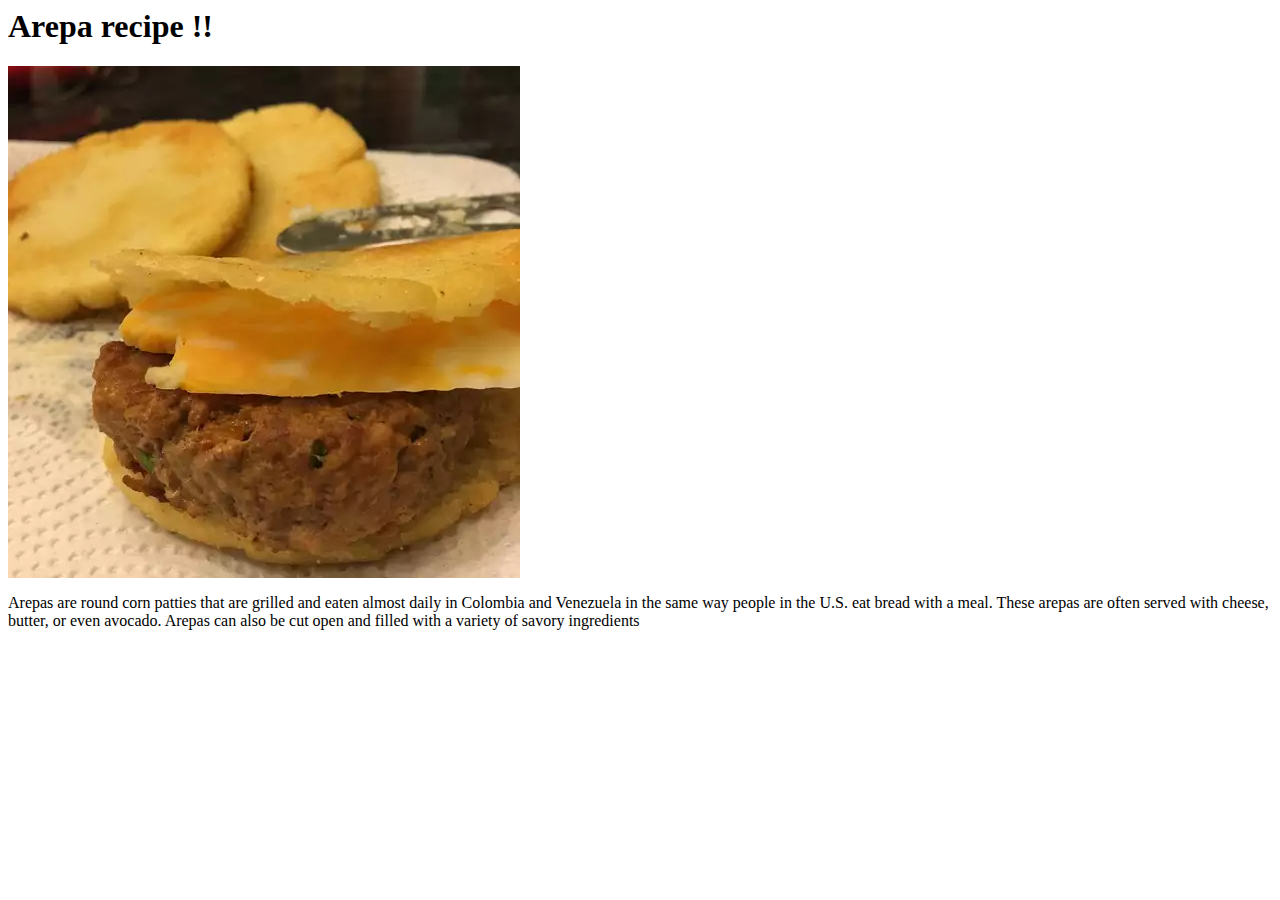
==== recipes/arepas.html @ c18a3cba "Add boilerplate, header, images, description to arepas.html" ====
<html lang="en">
<head>
    <meta charset="UTF-8">
    <meta name="viewport" content="width=device-width, initial-scale=1.0">
    <title>Arepas</title>
</head>
<body>

    <h1>Arepa recipe !!</h1>

    <img src="../images/arepas.webp" alt="Arepa recipe">

    <p>Arepas are round corn patties that are grilled and eaten almost daily in Colombia and Venezuela in the same way people in the U.S. eat bread with a meal. These arepas are often served with cheese, butter, or even avocado. Arepas can also be cut open and filled with a variety of savory ingredients </p>
    
</body>
</html>
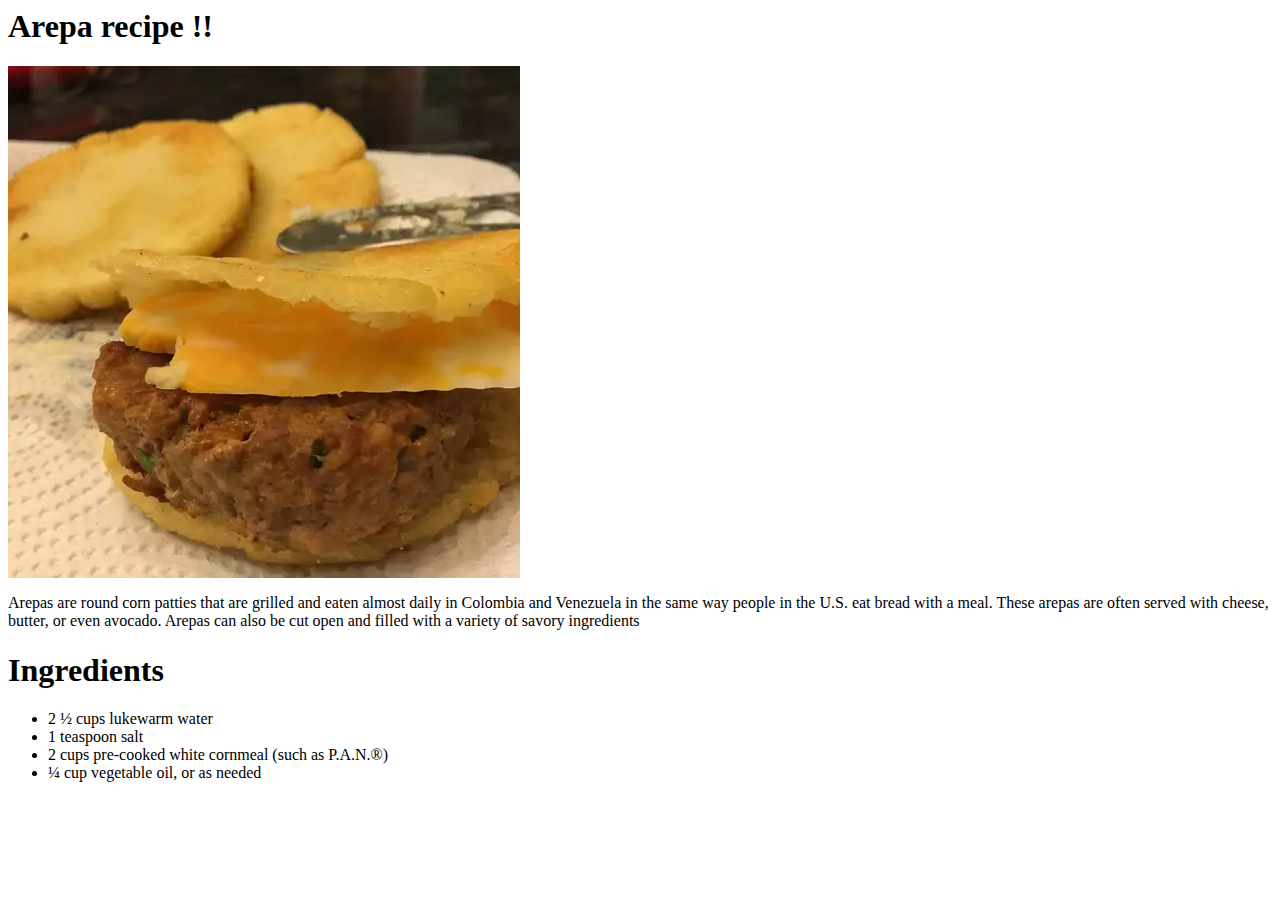
==== commit 1dcaf5e9: "Add ingredients to arepas.html" ====
--- a/recipes/arepas.html
+++ b/recipes/arepas.html
@@ -12,5 +12,21 @@
 
     <p>Arepas are round corn patties that are grilled and eaten almost daily in Colombia and Venezuela in the same way people in the U.S. eat bread with a meal. These arepas are often served with cheese, butter, or even avocado. Arepas can also be cut open and filled with a variety of savory ingredients </p>
     
+    <h1> Ingredients </h1>
+
+        <ul>
+            <li>2 ½ cups lukewarm water</li>
+            <li>1 teaspoon salt</li>
+            <li>2 cups pre-cooked white cornmeal (such as P.A.N.®)</li>
+            <li>¼ cup vegetable oil, or as needed</li>
+        </ul>
+        
+    
+        
+    
+        
+    
+        
+
 </body>
 </html>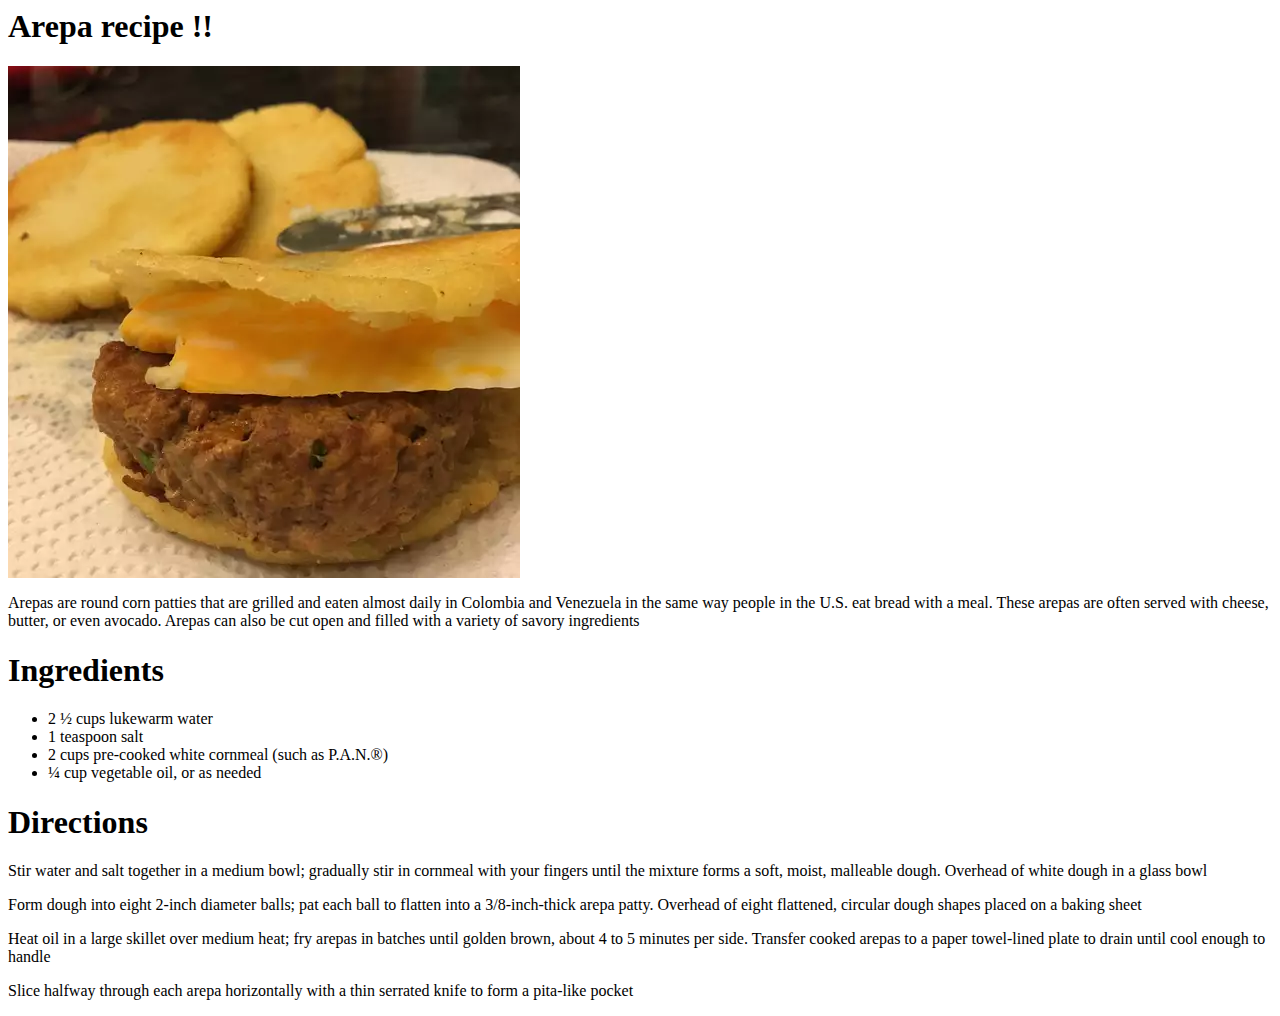
==== commit 59cbb1aa: "Add steps to make arepa" ====
--- a/recipes/arepas.html
+++ b/recipes/arepas.html
@@ -14,12 +14,26 @@
     
     <h1> Ingredients </h1>
 
-        <ul>
-            <li>2 ½ cups lukewarm water</li>
-            <li>1 teaspoon salt</li>
-            <li>2 cups pre-cooked white cornmeal (such as P.A.N.®)</li>
-            <li>¼ cup vegetable oil, or as needed</li>
-        </ul>
+    <ul>
+        <li>2 ½ cups lukewarm water</li>
+        <li>1 teaspoon salt</li>
+        <li>2 cups pre-cooked white cornmeal (such as P.A.N.®)</li>
+        <li>¼ cup vegetable oil, or as needed</li>
+    </ul>
+
+    <h1> Directions </h1>
+
+    <p>Stir water and salt together in a medium bowl; gradually stir in cornmeal with your fingers until the mixture forms a soft, moist, malleable dough.
+    Overhead of white dough in a glass bowl </p>
+
+    <p>Form dough into eight 2-inch diameter balls; pat each ball to flatten into a 3/8-inch-thick arepa patty.
+    Overhead of eight flattened, circular dough shapes placed on a baking sheet</p>
+
+    <p>Heat oil in a large skillet over medium heat; fry arepas in batches until golden brown, about 4 to 5 minutes per side. Transfer cooked arepas to a paper towel-lined plate to drain until cool enough to handle</p>
+    
+    <p>Slice halfway through each arepa horizontally with a thin serrated knife to form a pita-like pocket</p>
+    
+    
         
     
         
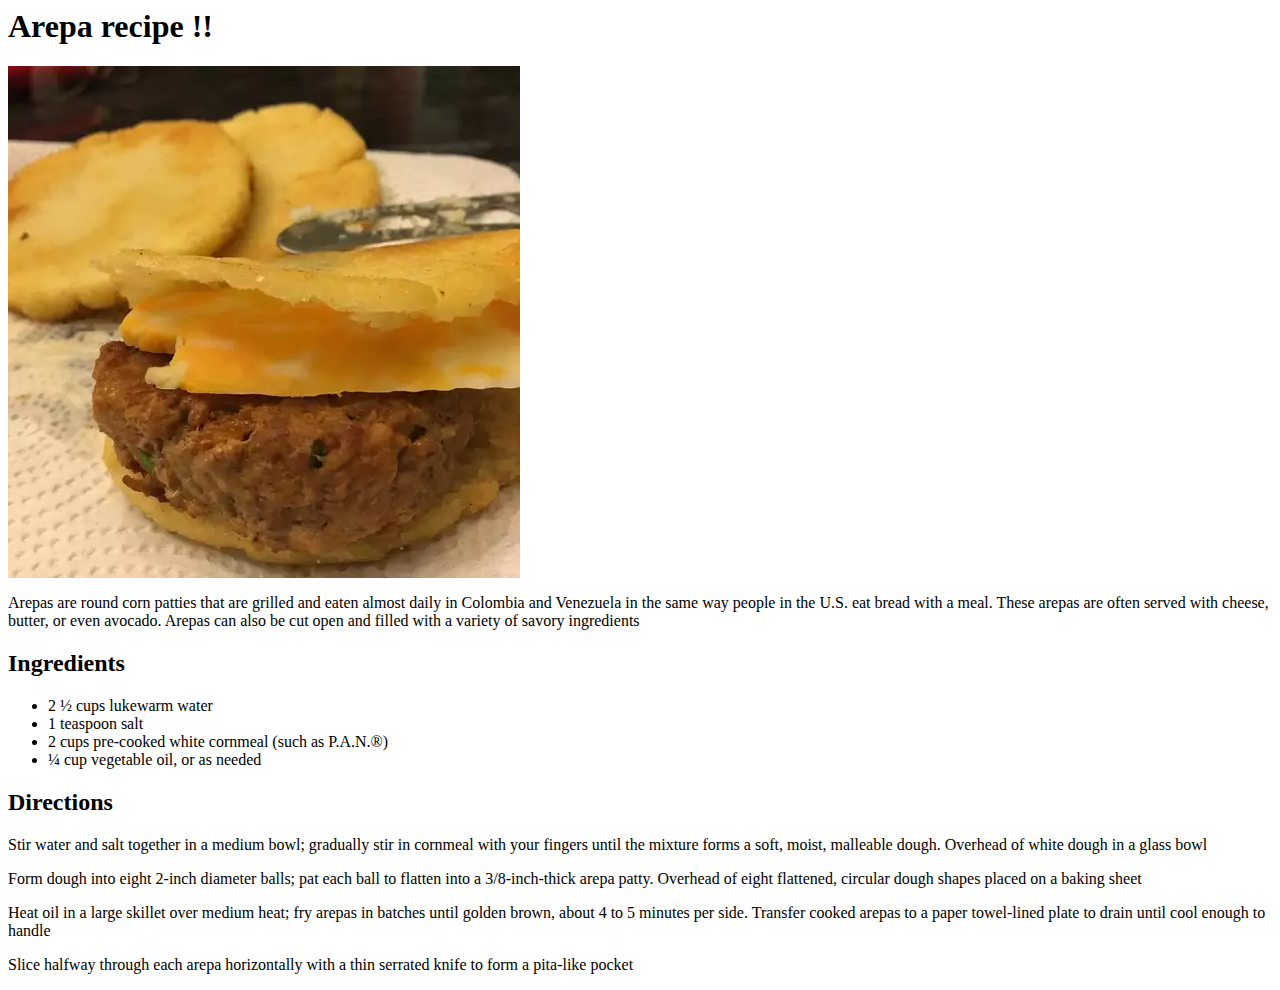
==== commit 365262f3: "Replace some h1 tags for h2" ====
--- a/recipes/arepas.html
+++ b/recipes/arepas.html
@@ -12,7 +12,7 @@
 
     <p>Arepas are round corn patties that are grilled and eaten almost daily in Colombia and Venezuela in the same way people in the U.S. eat bread with a meal. These arepas are often served with cheese, butter, or even avocado. Arepas can also be cut open and filled with a variety of savory ingredients </p>
     
-    <h1> Ingredients </h1>
+    <h2> Ingredients </h2>
 
     <ul>
         <li>2 ½ cups lukewarm water</li>
@@ -21,7 +21,7 @@
         <li>¼ cup vegetable oil, or as needed</li>
     </ul>
 
-    <h1> Directions </h1>
+    <h2> Directions </h2>
 
     <p>Stir water and salt together in a medium bowl; gradually stir in cornmeal with your fingers until the mixture forms a soft, moist, malleable dough.
     Overhead of white dough in a glass bowl </p>
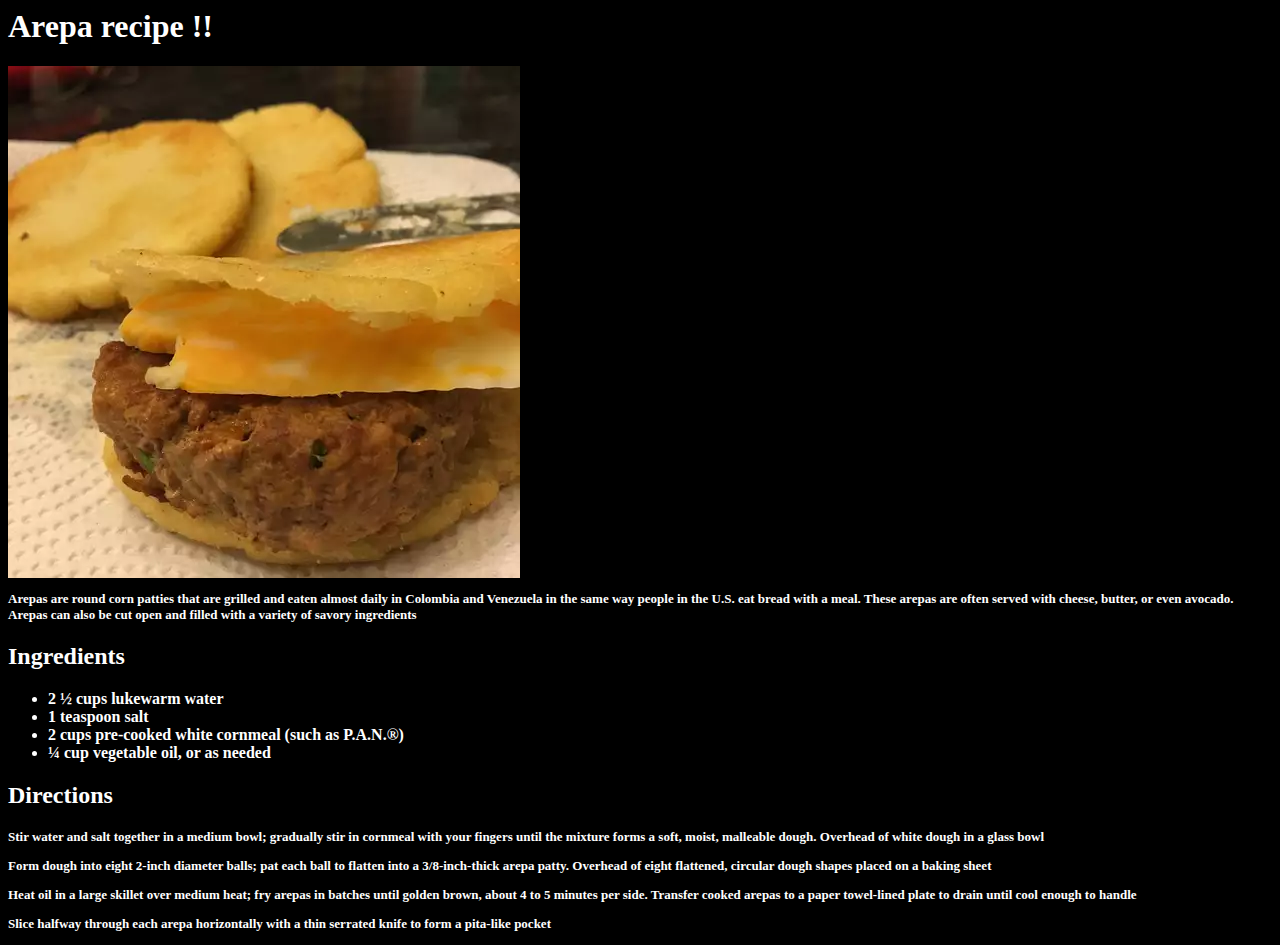
==== commit 5b5bce56: "Add background color black to the general page" ====
--- a/recipes/arepas.html
+++ b/recipes/arepas.html
@@ -3,6 +3,8 @@
     <meta charset="UTF-8">
     <meta name="viewport" content="width=device-width, initial-scale=1.0">
     <title>Arepas</title>
+    <link rel="stylesheet" href="../style.css">
+
 </head>
 <body>
 
--- a/style.css
+++ b/style.css
@@ -0,0 +1,13 @@
+* {
+    color: white;
+    font-weight: bold;
+}
+
+body {
+    background-color: black;
+}
+
+p {
+    font-size: small;
+}
+
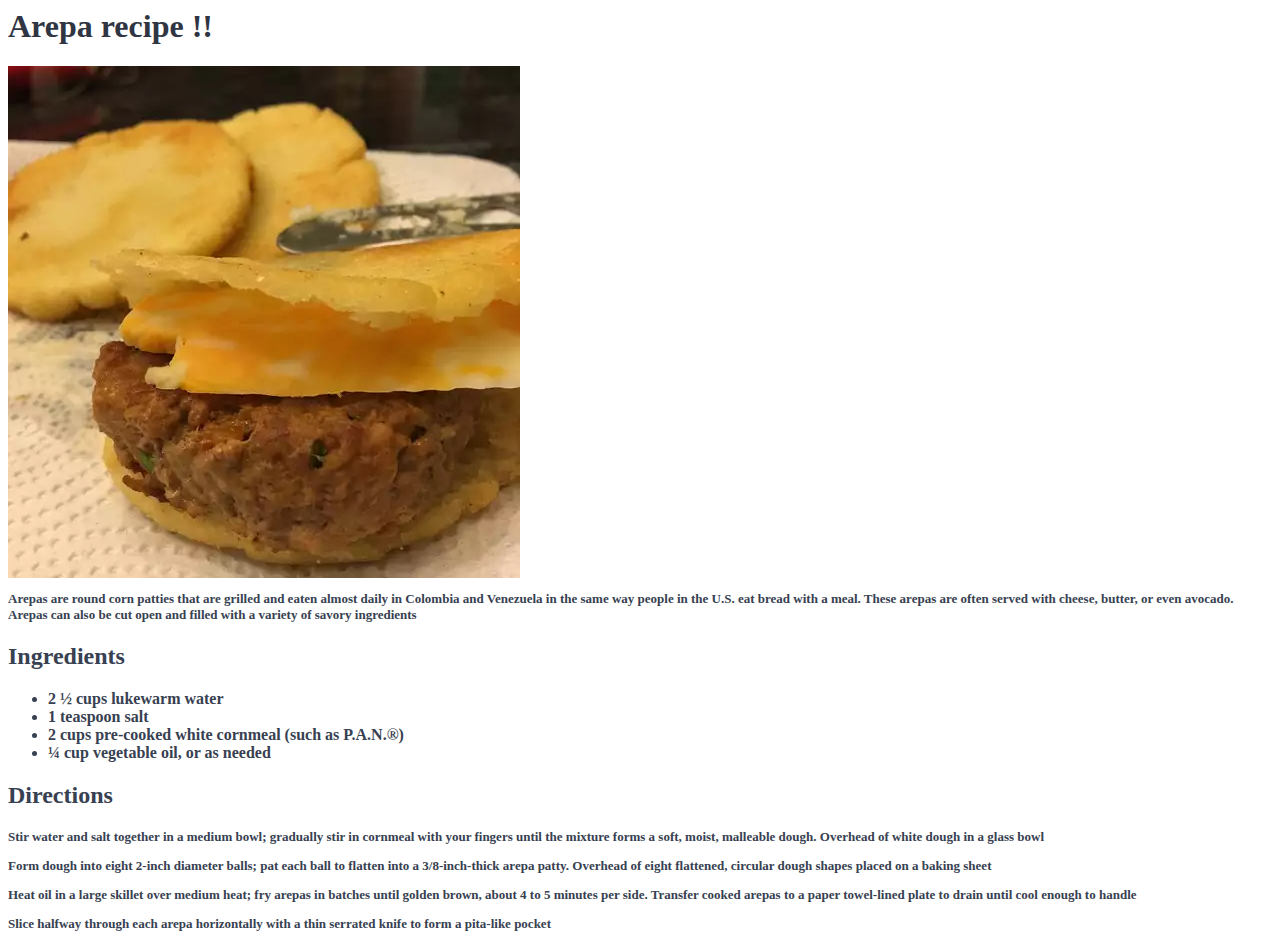
==== commit 92f6b0fe: "Add main div to every page" ====
--- a/recipes/arepas.html
+++ b/recipes/arepas.html
@@ -7,6 +7,8 @@
 
 </head>
 <body>
+
+    <div class="main">
 
     <h1>Arepa recipe !!</h1>
 
@@ -35,7 +37,7 @@
     
     <p>Slice halfway through each arepa horizontally with a thin serrated knife to form a pita-like pocket</p>
     
-    
+    </div>
         
     
         
--- a/style.css
+++ b/style.css
@@ -1,13 +1,22 @@
 * {
-    color: white;
+    color: #374151;
     font-weight: bold;
 }
 
 body {
-    background-color: black;
+    background-color: #FFFFFF;
+}
+
+h1{
+    color: #2F3542;
 }
 
 p {
     font-size: small;
 }
 
+a{
+    color: #1E40AF;
+}
+
+
